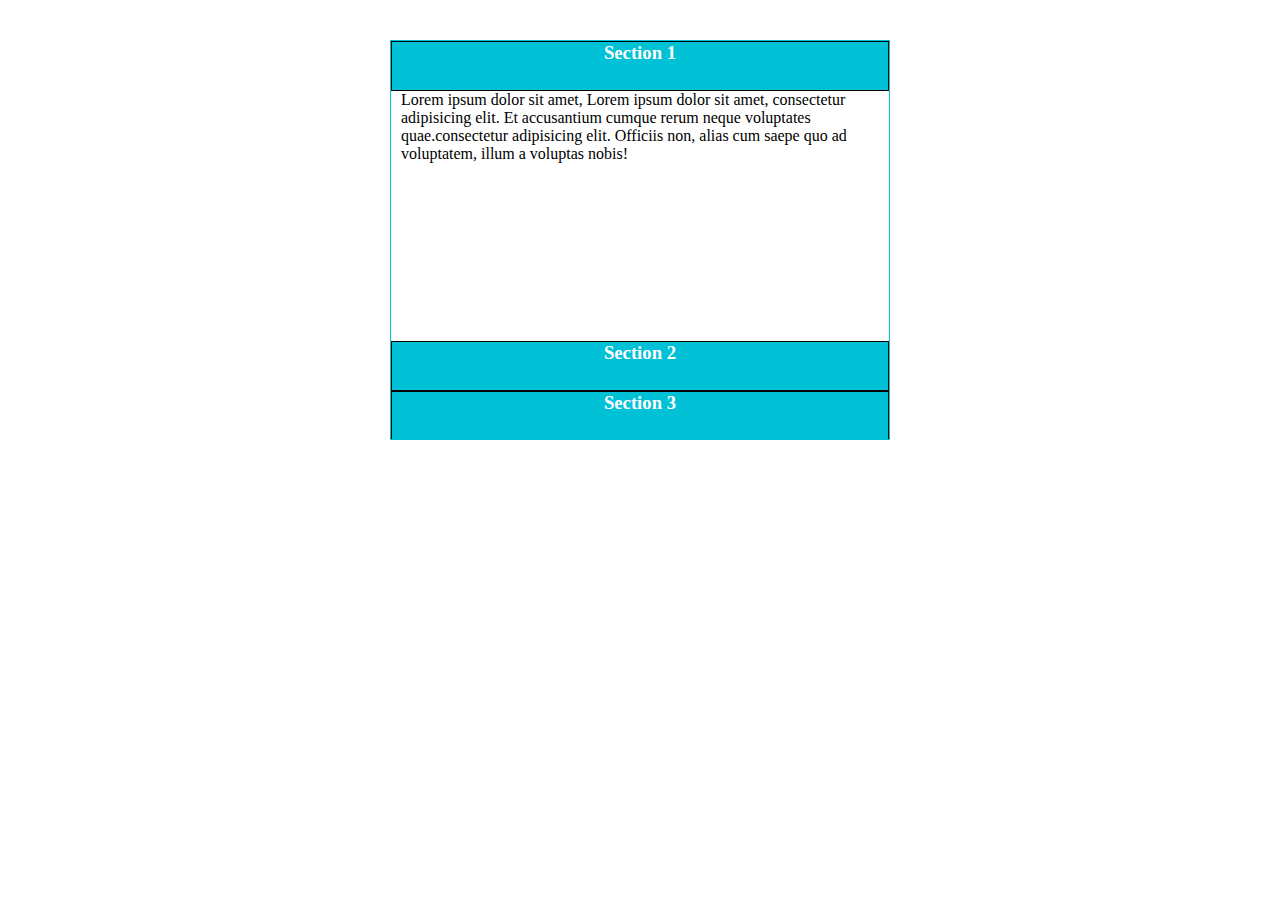
==== index.html @ c5b45126 "normal mode donezors" ====
<!DOCTYPE html>
<html lang="en">
<head>
	<meta charset="UTF-8">
	<title>CSS Animations</title>
	<link rel="stylesheet" type="text/css" href="style.css">
</head>
<body>
	<div id="accordion">
		<section id="section1">
			<p class="pointer"><h3>Section 1</h3></p>
				<p>Lorem ipsum dolor sit amet, Lorem ipsum dolor sit amet, consectetur adipisicing elit. Et accusantium cumque rerum neque voluptates quae.consectetur adipisicing elit. Officiis non, alias cum saepe quo ad voluptatem, illum a voluptas nobis!</p>
		</section>
		<section id="section2" class="hidden">
			<p class="pointer"><h3>Section 2</h3></p>
				<p>Lorem ipsum dolor Lorem ipsum dolor sit amet, consectetur adipisicing elit. Tempora deleniti perspiciatis neque sed asperiores eum, corporis nemo accusantium ad recusandae, tenetur explicabo harum fugit possimus. Animi nulla ex qui! Molestiae voluptates aut vitae fugit et maiores similique est atque vero. Pariatur accusantium possimus quas, iure quis error doloremque, ab soluta.sit amet, consectetur adipisicing elit. Debitis aliquid vel voluptates eos quas vero, iusto adipisci doloribus tempora necessitatibus.</p>
		</section>
		<section id="section3" class="hidden">
			<p class="pointer"><h3>Section 3</h3></p>
				<p>Lorem ipsum dolor sit amet, consectetur adipisicing elit. Culpa provident, non ex iusto fugit nesciunt.</p>
		</section>
	</div>
	<script
  src="http://code.jquery.com/jquery-3.1.1.min.js"
  integrity="sha256-hVVnYaiADRTO2PzUGmuLJr8BLUSjGIZsDYGmIJLv2b8="
  crossorigin="anonymous"></script>
  <script type="text/javascript" src="main.js"></script>
</body>
</html>
---- style.css ----
html {
	box-sizing: border-box;
}

*, *:before, *:after{
	box-sizing: inherit;
}

*{
	margin: 0;
	padding:0;
	transition: all 1s;
}
#accordion {
	margin: 40px auto;
	height:400px;
	width: 500px;
	border: 1px solid rgb(0, 193, 214);
	overflow:hidden;
}

section{
	overflow: hidden;
	height: 300px;

}
 .hidden {
	height:50px;
	overflow:hidden;
}

h3 {
	height: 50px;
	width: 100%;
	border: 1px solid black;
	background: rgb(0, 193, 214);
	text-align: center;
	color: white;
	
}

#accordion .pointer {
  padding:0;
  margin:10px 0 0 6px;
  line-height:20px;
  width:13px;
  position:absolute;
}

p{
	width: 100%;
	padding: 0 10px;
	margin: 0px;
}

 .hidden {
	height:50px;
}
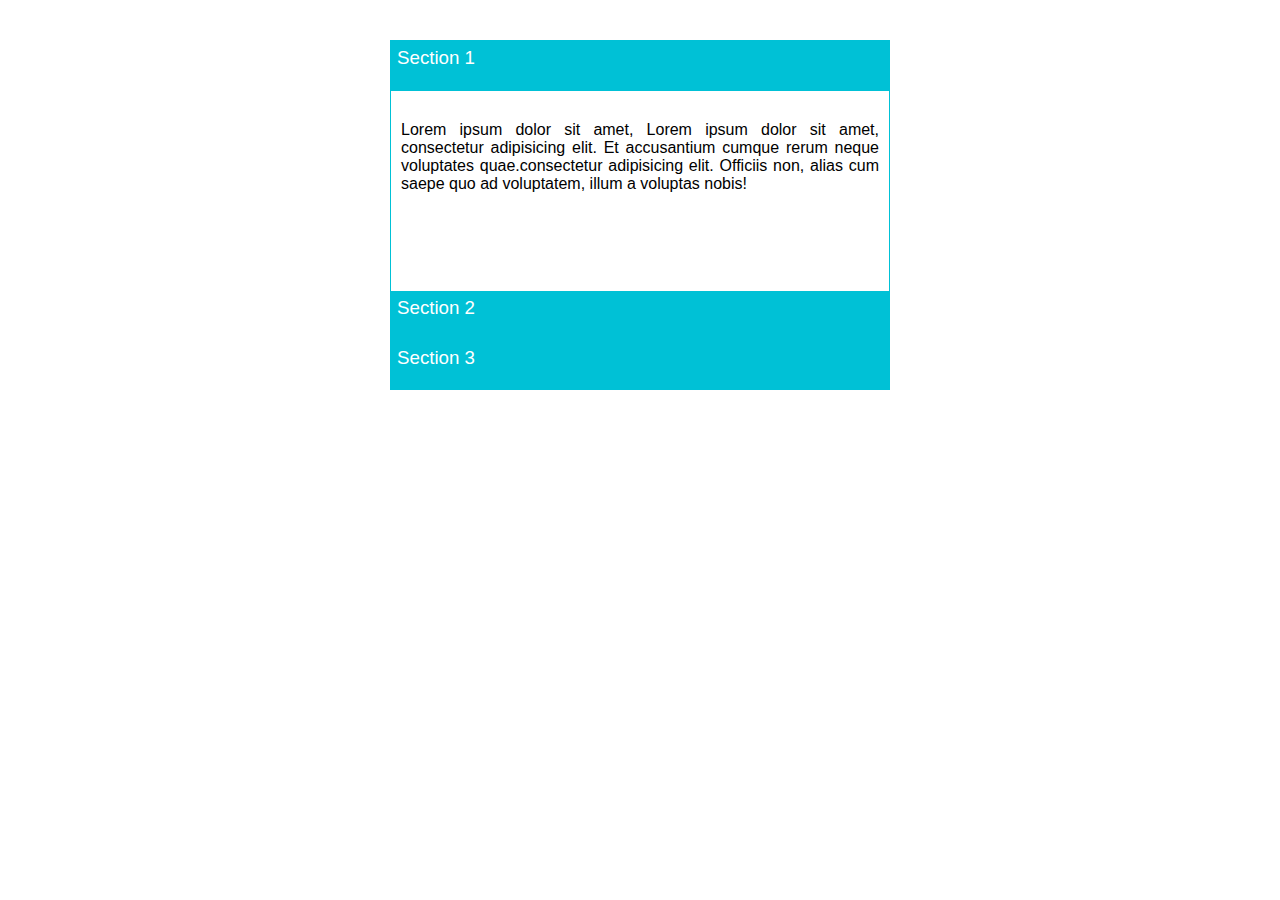
==== commit 5d3a4222: "saving work before heading home" ====
--- a/index.html
+++ b/index.html
@@ -13,7 +13,7 @@
 		</section>
 		<section id="section2" class="hidden">
 			<p class="pointer"><h3>Section 2</h3></p>
-				<p>Lorem ipsum dolor Lorem ipsum dolor sit amet, consectetur adipisicing elit. Tempora deleniti perspiciatis neque sed asperiores eum, corporis nemo accusantium ad recusandae, tenetur explicabo harum fugit possimus. Animi nulla ex qui! Molestiae voluptates aut vitae fugit et maiores similique est atque vero. Pariatur accusantium possimus quas, iure quis error doloremque, ab soluta.sit amet, consectetur adipisicing elit. Debitis aliquid vel voluptates eos quas vero, iusto adipisci doloribus tempora necessitatibus.</p>
+				<p>Lorem ipsum dolor Lorem ipsum dolor sit amet, consectetur adipisicing elit. Tempora deleniti perspiciatis neque sed asperiores eum, corporis nemo accusantium ad recusandae, tenetur explicabo harum fugit possimus. similique est atque vero. Pariatur accusantium possimus quas, iure quis error doloremque, ab soluta.sit amet, consectetur adipisicing elit. Debitis aliquid vel voluptates eos quas vero, iusto adipisci doloribus tempora necessitatibus.</p>
 		</section>
 		<section id="section3" class="hidden">
 			<p class="pointer"><h3>Section 3</h3></p>
--- a/style.css
+++ b/style.css
@@ -10,10 +10,12 @@
 	margin: 0;
 	padding:0;
 	transition: all 1s;
+	font-weight: normal;
+	font-family: "arial", "verdana", sans-serif;
 }
 #accordion {
 	margin: 40px auto;
-	height:400px;
+	height:350px;
 	width: 500px;
 	border: 1px solid rgb(0, 193, 214);
 	overflow:hidden;
@@ -21,7 +23,7 @@
 
 section{
 	overflow: hidden;
-	height: 300px;
+	height: 250px;
 
 }
  .hidden {
@@ -32,10 +34,11 @@
 h3 {
 	height: 50px;
 	width: 100%;
-	border: 1px solid black;
+	border: 1px solid rgb(0, 193, 214);
 	background: rgb(0, 193, 214);
-	text-align: center;
+	text-align: left;
 	color: white;
+	padding: 5px 0 0 5px;
 	
 }
 
@@ -49,10 +52,16 @@
 
 p{
 	width: 100%;
-	padding: 0 10px;
+	padding: 10px 10px;
 	margin: 0px;
+	text-align: justify;
 }
 
  .hidden {
 	height:50px;
 }
+
+.pointer:focus{
+	background: #ccc;
+}
+
